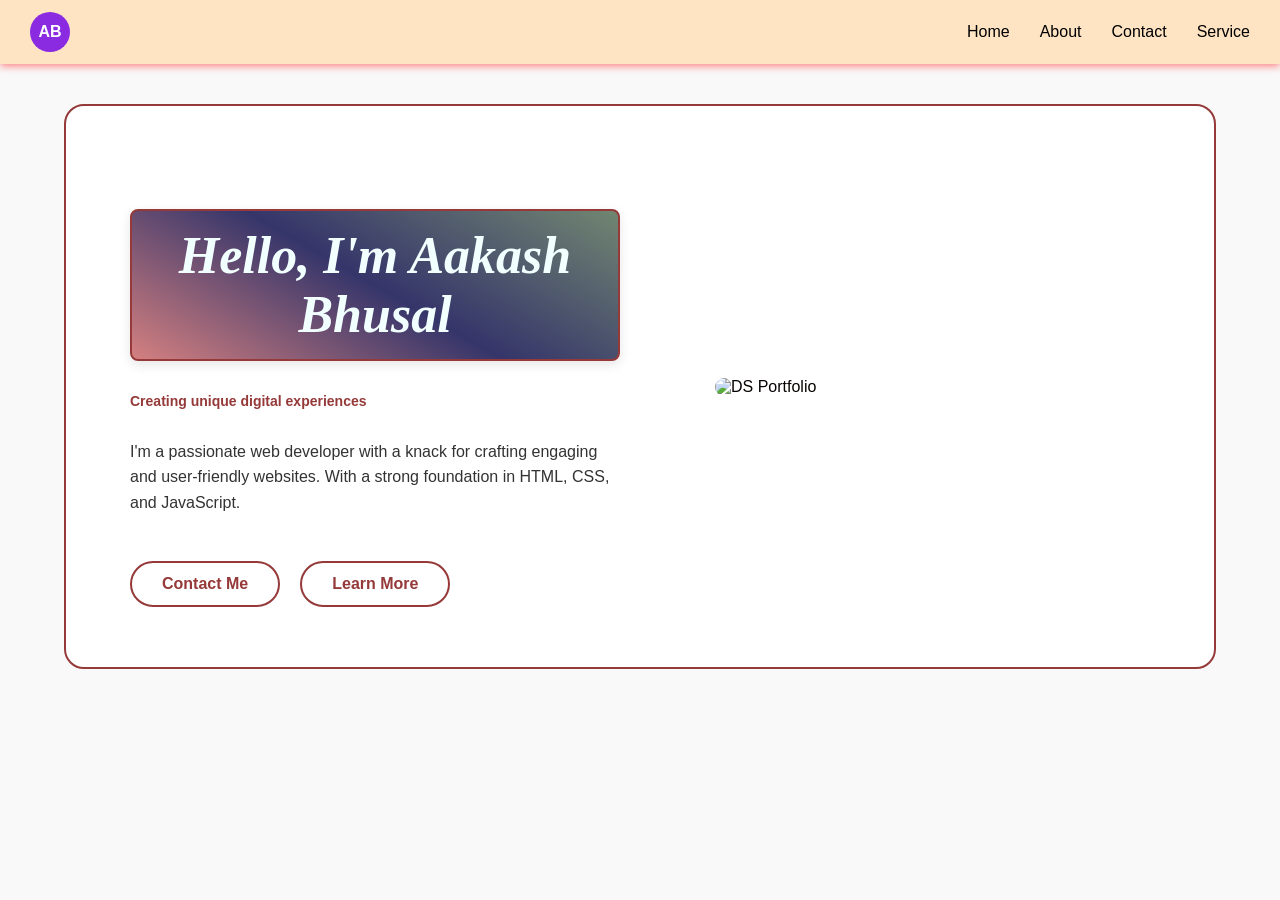
==== index.html @ 62f56567 "first commit" ====
<!DOCTYPE html>
<html lang="en">
<head>
    <meta charset="UTF-8">
    <meta name="viewport" content="width=device-width, initial-scale=1.0">
    <title>DS - Web Developer</title>
    <link rel="stylesheet" href="css/index.css">
</head>
<body>
    <nav>
        <div class="logo">AB</div>
        <div class="menu">
            <a href="./index.html">Home</a>
            <a href="./html/About.html">About</a>
            <a href="./html/contact.html">Contact</a>
            <a href="./html/service.html">Service</a>
        </div>
    </nav>

    <section class="hero">
        <div class="hero-content">
            <h1>Hello, I'm Aakash Bhusal</h1>

            <p class="subtitle">Creating unique digital experiences</p>
            <p>I'm a passionate web developer with a knack for crafting engaging and user-friendly websites. 
                With a strong foundation in HTML, CSS, and JavaScript.</p>
            
            <div class="hero-buttons">
                <button>Contact Me</button>
                <button>Learn More</button>
            </div>
        </div>
        <div class="hero-image">
            <img src="./resource/image/up.jpg" alt="DS Portfolio">
        </div>
    </section>
</body>
</html>
---- css/index.css ----
body {
    margin: 0;
    padding: 0;
    box-sizing: border-box;
    font-family: Arial, Helvetica, sans-serif;
    background-color: #f9f9f9;
}

nav {
    display: flex;
    align-items: center;
    justify-content: space-between;
    padding: 12px 30px;
    box-shadow: 0 2px 8px rgba(255, 0, 0, 0.505);
    background-color: bisque;
}

.logo {
    background-color: blueviolet;
    border-radius: 50%;
    color: white;
    font-size: 16px;
    height: 40px;
    width: 40px;
    display: flex;
    justify-content: center;
    align-items: center;
    font-weight: bold;
}

.menu {
    display: flex;
    align-items: center;
    gap: 30px;
}

.menu a {
    color: black;
    text-decoration: none;
    transition: 0.3s;
    font-weight: 500;
}

.menu a:hover {
    color: #fff;
    background-color: #3d3434;
    padding: 10px 15px;
    border-radius: 6px;
}

.hero {
    display: flex;
    justify-content: space-between;
    align-items: center;
    padding: 60px 5%;
    gap: 40px;
    color: #080303;
    border: 2px solid #953939;
    border-radius: 20px;
    background-color: #fff;
    margin: 40px 5%;
}

.hero-content {
    display: flex;
    flex-direction: column;
    animation: fadeIn 1s ease forwards;
    flex: 1;
}

.hero-content h1 {
    font-style: italic;
    font-family: 'Times New Roman', Times, serif;
    font-size: 52px;
    font-weight: bold;
    color: #f2ffff;
    margin-bottom: 15px;
    border: 2px solid #953939;
    border-radius: 8px;
    background-image: linear-gradient(30deg, rgb(212, 128, 128), rgb(53, 53, 106), rgb(113, 134, 113));
    padding: 15px;
    text-align: center; 
    box-shadow: 0 4px 12px rgba(0, 0, 0, 0.1);
}

.hero-content .subtitle {
    font-size: 14px;
    font-weight: bold;
    color: #953939;
    margin-bottom: 10px;
}

.hero-content p {
    font-size: 16px;
    line-height: 1.6;
    color: #333;
}

.hero-buttons {
    display: flex;
    justify-content: flex-start;
    gap: 20px;
    margin-top: 30px;
}

.hero-buttons button {
    padding: 12px 30px;
    border: 2px solid #953939;
    border-radius: 25px;
    color: #953939;
    background-color: transparent;
    cursor: pointer;
    transition: 0.3s;
    font-weight: 600;
    font-size: 16px;
}

.hero-buttons button:hover {
    background-color: #953939;
    color: #fff;
    transform: translateY(-2px);
    box-shadow: 0 4px 8px rgba(149, 57, 57, 0.3);
}

.hero-image {
    display: flex;
    justify-content: center;
    align-items: center;
    flex: 1;
}

.hero-image img {
    width: 100%;
    max-width: 380px;
    height: auto;
    border-radius: 15px;
    transition: transform 0.3s ease, box-shadow 0.3s ease;
}

.hero-image img:hover {
    transform: scale(1.05);
    box-shadow: 0 8px 20px rgba(226, 8, 8, 0.4);
}

@keyframes fadeIn {
    from {
        opacity: 0;
        transform: translateY(20px);
    }
    to {
        opacity: 1;
        transform: translateY(0);
    }
}

/* Responsive Design */
@media(max-width:768px){
    .navbar{
    flex-direction:column;
    gap:10px;
    height:auto;
    padding:15px;
  }

  .menu{
    display:none;
  }

  .hero{
    flex-direction:column-reverse;
    text-align:center;
    padding-top:40px;
  }

  .hero-text h1{
    font-size:38px;
  }

  .hero-image img{
    width:220px;
    margin-bottom:20px;
  }
}
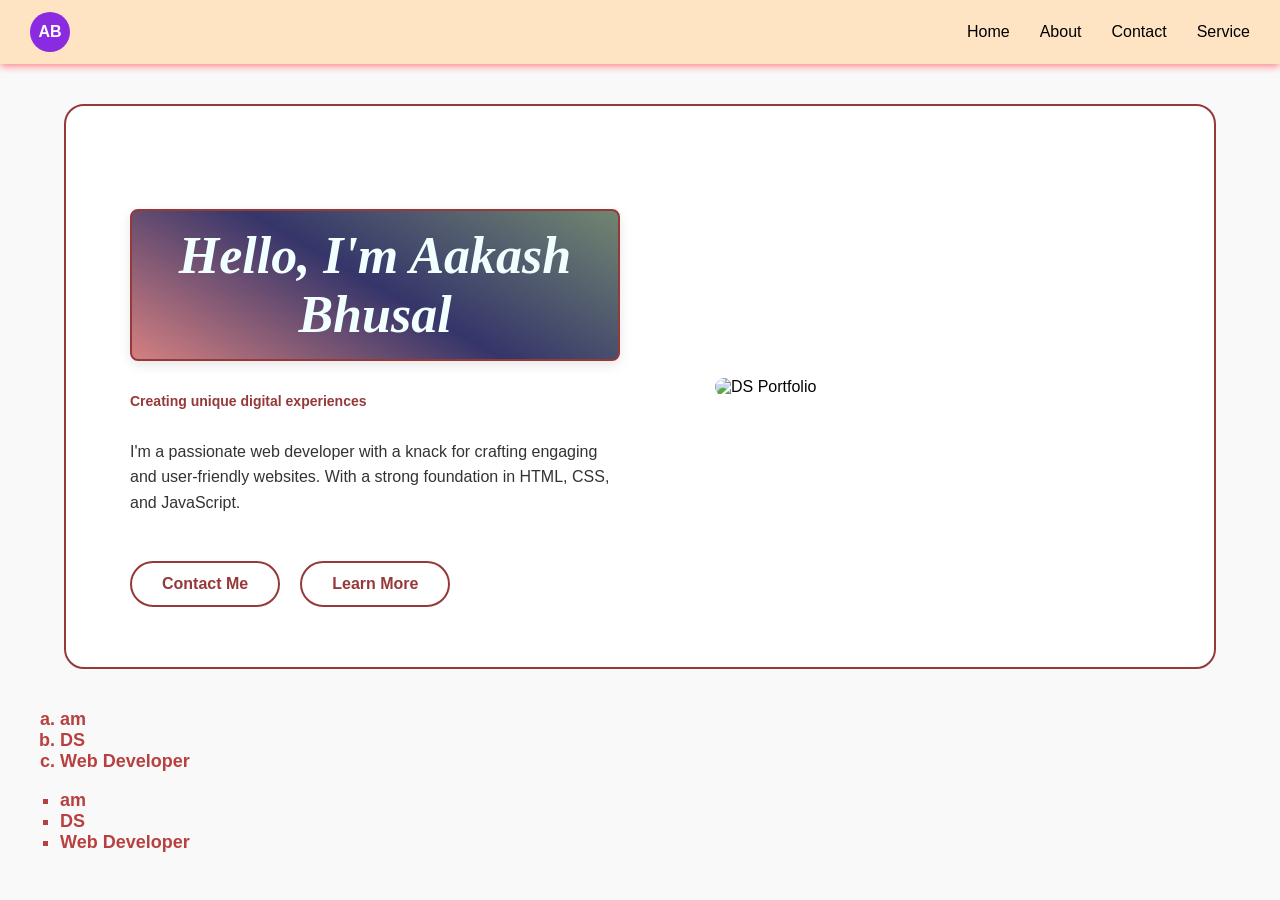
==== commit 0b46f26d: "update" ====
--- a/index.html
+++ b/index.html
@@ -34,5 +34,20 @@
             <img src="./resource/image/up.jpg" alt="DS Portfolio">
         </div>
     </section>
+
+    <ol type = "a">
+        <li>am</li>
+        <li>DS</li>
+        <li>Web Developer</li>
+    </ol>
+
+    <ul type = "square">
+        <li>am</li>
+        <li>DS</li>
+        <li>Web Developer</li>
+    </ul>
+
+    
+
 </body>
 </html>
--- a/css/index.css
+++ b/css/index.css
@@ -70,7 +70,7 @@
 
 .hero-content h1 {
     font-style: italic;
-    font-family: 'Times New Roman', Times, serif;
+    font-family: 'Times New Roman';
     font-size: 52px;
     font-weight: bold;
     color: #f2ffff;
@@ -133,7 +133,7 @@
     width: 100%;
     max-width: 380px;
     height: auto;
-    border-radius: 15px;
+    border-radius: 30px;
     transition: transform 0.3s ease, box-shadow 0.3s ease;
 }
 
@@ -151,6 +151,19 @@
         opacity: 1;
         transform: translateY(0);
     }
+}
+
+ol {
+    color: #b94040;
+    font-size: 18px;
+    font-weight: bold;
+    margin-left: 20px;
+}
+ul {
+    color: #b94040;
+    font-size: 18px;
+    font-weight: bold;
+    margin-left: 20px;
 }
 
 /* Responsive Design */
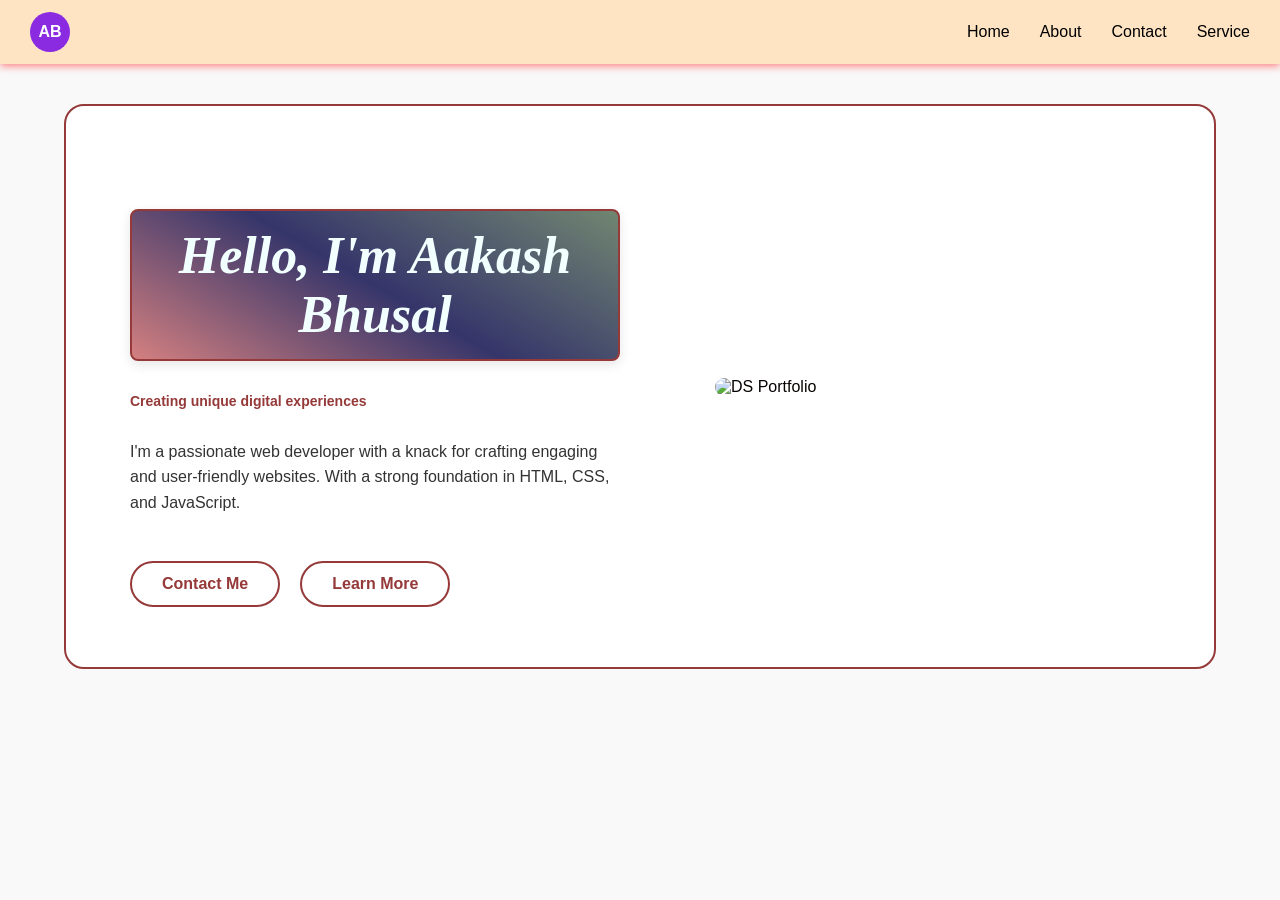
==== commit 9487012a: "update" ====
--- a/index.html
+++ b/index.html
@@ -34,20 +34,5 @@
             <img src="./resource/image/up.jpg" alt="DS Portfolio">
         </div>
     </section>
-
-    <ol type = "a">
-        <li>am</li>
-        <li>DS</li>
-        <li>Web Developer</li>
-    </ol>
-
-    <ul type = "square">
-        <li>am</li>
-        <li>DS</li>
-        <li>Web Developer</li>
-    </ul>
-
-    
-
 </body>
 </html>
--- a/css/index.css
+++ b/css/index.css
@@ -152,20 +152,6 @@
         transform: translateY(0);
     }
 }
-
-ol {
-    color: #b94040;
-    font-size: 18px;
-    font-weight: bold;
-    margin-left: 20px;
-}
-ul {
-    color: #b94040;
-    font-size: 18px;
-    font-weight: bold;
-    margin-left: 20px;
-}
-
 /* Responsive Design */
 @media(max-width:768px){
     .navbar{
